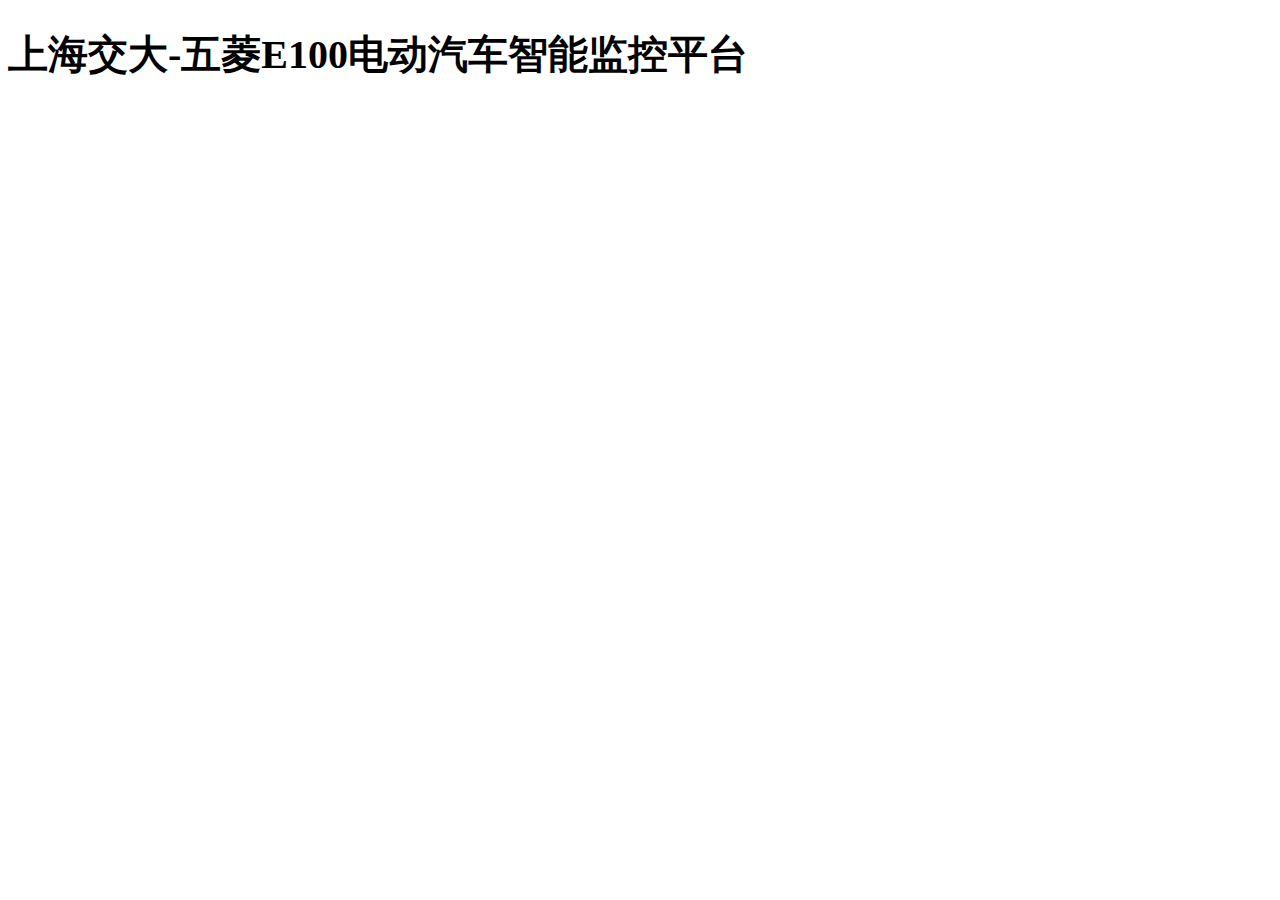
==== heatmap.html @ 9fea83b0 "美化UI" ====
﻿<!DOCTYPE html>

<html>
	<head>
		<meta charset="utf-8" />
	    <meta name="viewport" content="width=device-width,initial-scale=1,minimum-scale=1,maximum-scale=1,user-scalable=no" />
		<meta http-equiv="X-UA-Compatible" content="IE=edge, chrome=1" />
		<meta http-equiv="Page-Enter" content="revealTrans(Duration=2.0,Transition=12)" />
		<title>上海交大-五菱E100电动汽车智能监控平台</title>
		<link rel="stylesheet" href="css/app.css" />
		<link rel="stylesheet" href="css/mine.css" />
		<link rel="stylesheet" href="css/style.css" />


	</head>

	
	
	<body style="background-color:transparent">
		<div class="header">
			<h1 class="header-title" style="font-size:40px; width:100%">上海交大-五菱E100电动汽车智能监控平台</h1>
		</div>
		
		<div class="wrapper">
			<div class="content">
				<div class="col col-c">
					<div class="xpanel-wrapper">
						<div class="xpanel xpanel-c-t" style="height: 100%; margin: 0">
							<!-- <div class="title">2014-2017年上海市化妆品监督抽查情况表</div> -->
							<iframe src="http://202.120.60.31:3000/heatmap_base" style="width: 100%; height: 102%; " frameborder="no" scrolling="no" allowtransparency="yes"></iframe>
						</div>
					</div>
				</div>
				<!-- <div class="col col-r">
					<div class="xpanel-wrapper xpanel-wrapper-50">
						<div class="xpanel xpanel-r-t">
							<div class="title">2008-2017年上海市食品安全风险监测总体合格率<a href="./index_10.html" style="color: white;" class="title_link"><i class="external square alternate icon"></i></a></div>
							<div class="echart-container" id="container_2_5"></div>
						</div>
					</div>
					<div class="xpanel-wrapper xpanel-wrapper-55">
						<div class="xpanel xpanel-r-b">
							<div class="title">2014年和2015年勘察设计质量监管情况对比</div>
							<div class="echart-container" id="container_2_6"></div>
						</div>
					</div>
				</div> -->
			</div>
		</div>

		<!-- <svg onclick="location='./index_9.html'" xmlns="http://www.w3.org/2000/svg" xmlns:xlink="http://www.w3.org/1999/xlink" enable-background="new 0 0 32 32" id="next" version="1.1" viewBox="0 0 32 32" xml:space="preserve">
			<path d="M24.291,14.276L14.705,4.69c-0.878-0.878-2.317-0.878-3.195,0l-0.8,0.8c-0.878,0.877-0.878,2.316,0,3.194  L18.024,16l-7.315,7.315c-0.878,0.878-0.878,2.317,0,3.194l0.8,0.8c0.878,0.879,2.317,0.879,3.195,0l9.586-9.587  c0.472-0.471,0.682-1.103,0.647-1.723C24.973,15.38,24.763,14.748,24.291,14.276z" fill="#FFFFFF"/>
		</svg> -->

		<!-- <i id="back-to-top"></i> -->
	</body>
</html>
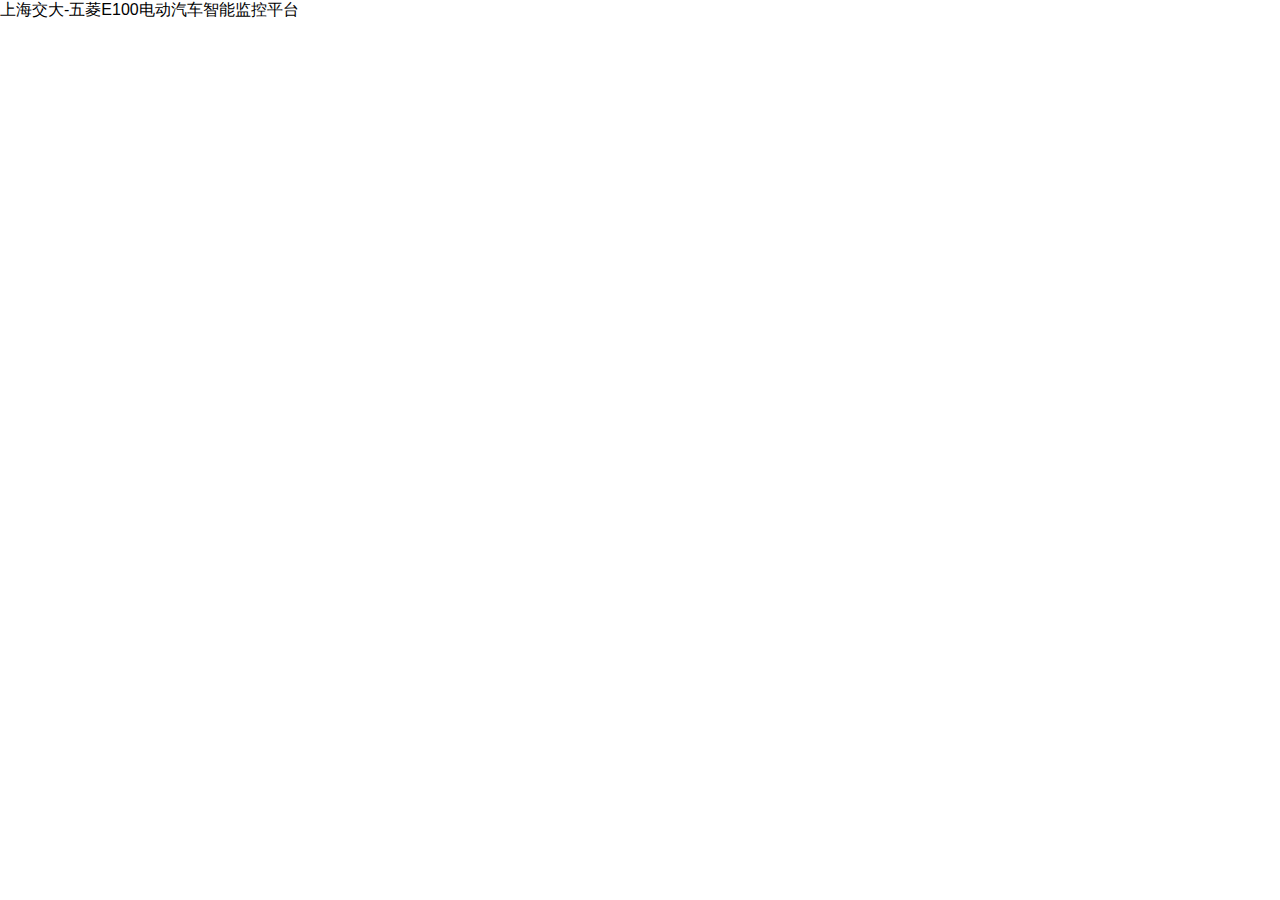
==== commit 3190e1ba: "热力图布局" ====
--- a/heatmap.html
+++ b/heatmap.html
@@ -11,23 +11,39 @@
 		<link rel="stylesheet" href="css/mine.css" />
 		<link rel="stylesheet" href="css/style.css" />
 
+		<link rel="stylesheet" type="text/css" href="css/visual.css">
+
+
+
+       <style type="text/css">
+            div#title {
+                /* background-color:blue; */
+                width:100%;
+                height:5%;
+                float: left; 
+            }
+        </style>
+
 
 	</head>
 
 	
 	
 	<body style="background-color:transparent">
-		<div class="header">
+		<!-- <div class="header">
 			<h1 class="header-title" style="font-size:40px; width:100%">上海交大-五菱E100电动汽车智能监控平台</h1>
-		</div>
+		</div> -->
+		<div id="title">
+            <div class="head_top" style="width: 100%; height: 100%;"><span>上海交大-五菱E100电动汽车智能监控平台</span></div>
+        </div>
 		
-		<div class="wrapper">
+		<div class="wrapper" style="height: 90%; width: 98%; float: left; position: relative;">
 			<div class="content">
 				<div class="col col-c">
 					<div class="xpanel-wrapper">
 						<div class="xpanel xpanel-c-t" style="height: 100%; margin: 0">
 							<!-- <div class="title">2014-2017年上海市化妆品监督抽查情况表</div> -->
-							<iframe src="http://202.120.60.31:3000/heatmap_base" style="width: 100%; height: 102%; " frameborder="no" scrolling="no" allowtransparency="yes"></iframe>
+							<iframe src="http://202.120.60.31:3000/heatmap_base" style="width: 100%; height: 100%; " frameborder="no" scrolling="no" allowtransparency="yes"></iframe>
 						</div>
 					</div>
 				</div>
--- a/css/app.css
+++ b/css/app.css
@@ -0,0 +1,226 @@
+@charset "utf-8";
+
+/********** Global **********/
+html, body {
+	width:100%;
+	height:100%;
+	font-family:"microsoft yahei", arial, sans-serif;
+	/* background-color:#333333; */
+	overflow-x:hidden;
+	overflow-y:auto;
+}
+body {margin:0 auto;min-width:375px;max-width:1920px;}
+
+/********** Layout **********/
+.header {position:relative;height:84px;box-sizing:border-box;}
+.header-title {
+	margin:0;
+	padding:0;
+	line-height:128px;
+	text-align:center;
+	font-size:64px;
+	font-weight:400;
+	color:#fff;
+}
+.wrapper {
+	position:absolute;
+	top:36px;
+	bottom:10px;
+	left:10px;
+	right:10px;
+	padding:10px 10px 0 10px;
+	min-height:500px;
+	background:url("../img/wrapper-bg.png") no-repeat;
+	background-size:100% 100%;
+	box-sizing:border-box;
+}
+/* PC */
+@media (max-width:5760px) {
+	.header {height:36px;}
+	.header-title {line-height:42px;font-size:22px;}
+	.wrapper {top:22px;}
+}
+/* Mobile */
+@media (max-width:1279px) {
+	.header-title {max-width:96%;}
+	.wrapper {background:none;}
+}
+
+/********** Content **********/
+.content {
+	display:-webkit-flex;
+	display:-ms-flexbox;
+	display:flex;
+	padding:25px 15px;
+	height:100%;
+	min-height:100%;
+	box-sizing:border-box;
+}
+.col {margin:0;height:95%;margin-top: 27px;}
+.col-l {-webkit-flex:9;-ms-flex:2;flex:96;margin-left: -10px;padding-right:8px}
+.col-c {-webkit-flex:10;-ms-flex:2;flex:98;}
+.col-r {-webkit-flex:9;-ms-flex:2;flex:96;margin-right:-10px;padding-left:8px}
+.col-ll {-webkit-flex:9;-ms-flex:2;flex:194;margin-left: -10px;padding-right:8px}
+
+/* PC */
+@media (max-width:1919px) {
+	.content {padding:5px 0;}
+}
+/* Mobile */
+@media (max-width:1279px) {
+	.content {
+		-webkit-flex-direction:column;
+		-ms-flex-direction:column;
+		flex-direction:column;
+	}
+	.col {margin:5px 0;}
+	.col-l, 
+	.col-c, 
+	.col-r {-webkit-flex:none;-ms-flex:none;flex:none;}
+}
+.xpanel-wrapper {padding-bottom:10px;box-sizing:border-box;}
+.xpanel-wrapper {height:100%;}
+.xpanel-wrapper-25 {height:25%;}
+.xpanel-wrapper-30 {height:30%;}
+.xpanel-wrapper-40 {height:40%;}
+.xpanel-wrapper-45 {height:45%;}
+.xpanel-wrapper-50 {height:50%;}
+.xpanel-wrapper-55 {height:55%;}
+.xpanel-wrapper-60 {height:60%;}
+.xpanel-wrapper-75 {height:75%;}
+.xpanel {
+	height:100%;
+	min-height:100px;
+	background-repeat:no-repeat;
+	background-size:100% 100%;
+	box-sizing:border-box;
+}
+/* .xpanel-l-t {background-image:url("../img/panel-c-t.png");}
+.xpanel-l-b {background-image:url("../img/panel-c-t.png");}
+.xpanel-c-b {background-image:url("../img/panel-c-t.png");}
+.xpanel-c-t {background-image:url("../img/panel-c-t.png");}
+.xpanel-r-t {background-image:url("../img/panel-c-t.png");}
+.xpanel-r-m {background-image:url("../img/panel-c-t.png");}
+.xpanel-r-b {background-image:url("../img/panel-c-t.png");} */
+.xpanel .title_link {
+	padding-left:inherit;
+	height:inherit;
+	line-height:inherit;
+	font-size:inherit;
+	font-weight:inherit;
+	color:inherit;
+	padding: 0%;
+	/* 去除下划线 */
+	text-decoration: none;
+	text-decoration: none;
+	text-decoration: none;
+	text-decoration:none;
+}
+.xpanel .title {
+	padding-left:45px;
+	height:66px;
+	line-height:66px;
+	font-size:36px;
+	font-weight:normal;
+	color:#fff;
+	background-image:url("../img/title-bg.png");
+	background-repeat:no-repeat;
+	background-size:100% 100%;
+}
+.xpanel .subtitle {
+	padding:6px;
+	height:30px;
+	line-height:40px;
+	font-size:20px;
+	font-weight:bold;
+	color:#fff;
+	text-align: center;
+}
+.xpanel .title-long {background-image:url("../img/title-bg-long.png");}
+/* PC */
+@media (max-width:1919px) {
+	.xpanel .title {padding-left:20px;height:36px;line-height:36px;font-size:22px;}
+}
+
+/* tool */
+.fill-h {height:100% !important;min-height:100% !important;}
+.no-margin {margin:0 !important;}
+.no-padding {padding:0 !important;}
+.no-bg {background:none !important;}
+.no-border {border:0 !important;}
+
+/* scrollbar */
+::-webkit-scrollbar {width:0;height:0;}
+::-webkit-scrollbar-track {background-color:transparent;}
+::-webkit-scrollbar-thumb {border-radius:5px;background-color:rgba(0, 0, 0, 0.3);}
+
+.container_table {
+	width: 95%;
+	height: 90%;
+	position: relative;
+	padding: 20px;
+    top:0%;
+    left:0%;
+	margin:auto;
+}
+/* table */
+table {
+    border-collapse: collapse;
+	border-spacing: 0;
+	margin: auto;
+}
+ 
+td,th {
+	padding: 0;
+	color:white;
+	font-size: large;
+}
+ 
+.pure-table {
+    border-collapse: collapse;
+    border-spacing: 0;
+    empty-cells: show;
+	border: 2px solid grey;
+	padding: 1em;
+
+}
+ 
+.pure-table caption {
+    color: #000;
+    font: arial,sans-serif;
+    padding: 1em 0;
+    text-align: center;
+}
+ 
+.pure-table td,.pure-table th {
+    border-left: 1px solid grey;
+    border-width: 0 0 0 1px;
+    font-size: x-large;
+    margin: 0;
+    overflow: visible;
+    padding: 3px 6px;
+}
+ 
+.pure-table thead {
+    color: #000;
+    text-align: left;
+    vertical-align: bottom;
+}
+ 
+.pure-table td {
+    background-color: transparent;
+}
+.pure-table-horizontal td,.pure-table-horizontal th {
+    border-width: 0 0 1px 0;
+    border-bottom: 1px solid grey;
+}
+ 
+/*
+.pure-table-horizontal tbody>tr:last-child>td {
+    border-bottom-width: 0;
+}
+*/
+
+.table_info {
+    font-size: 22px;
+}